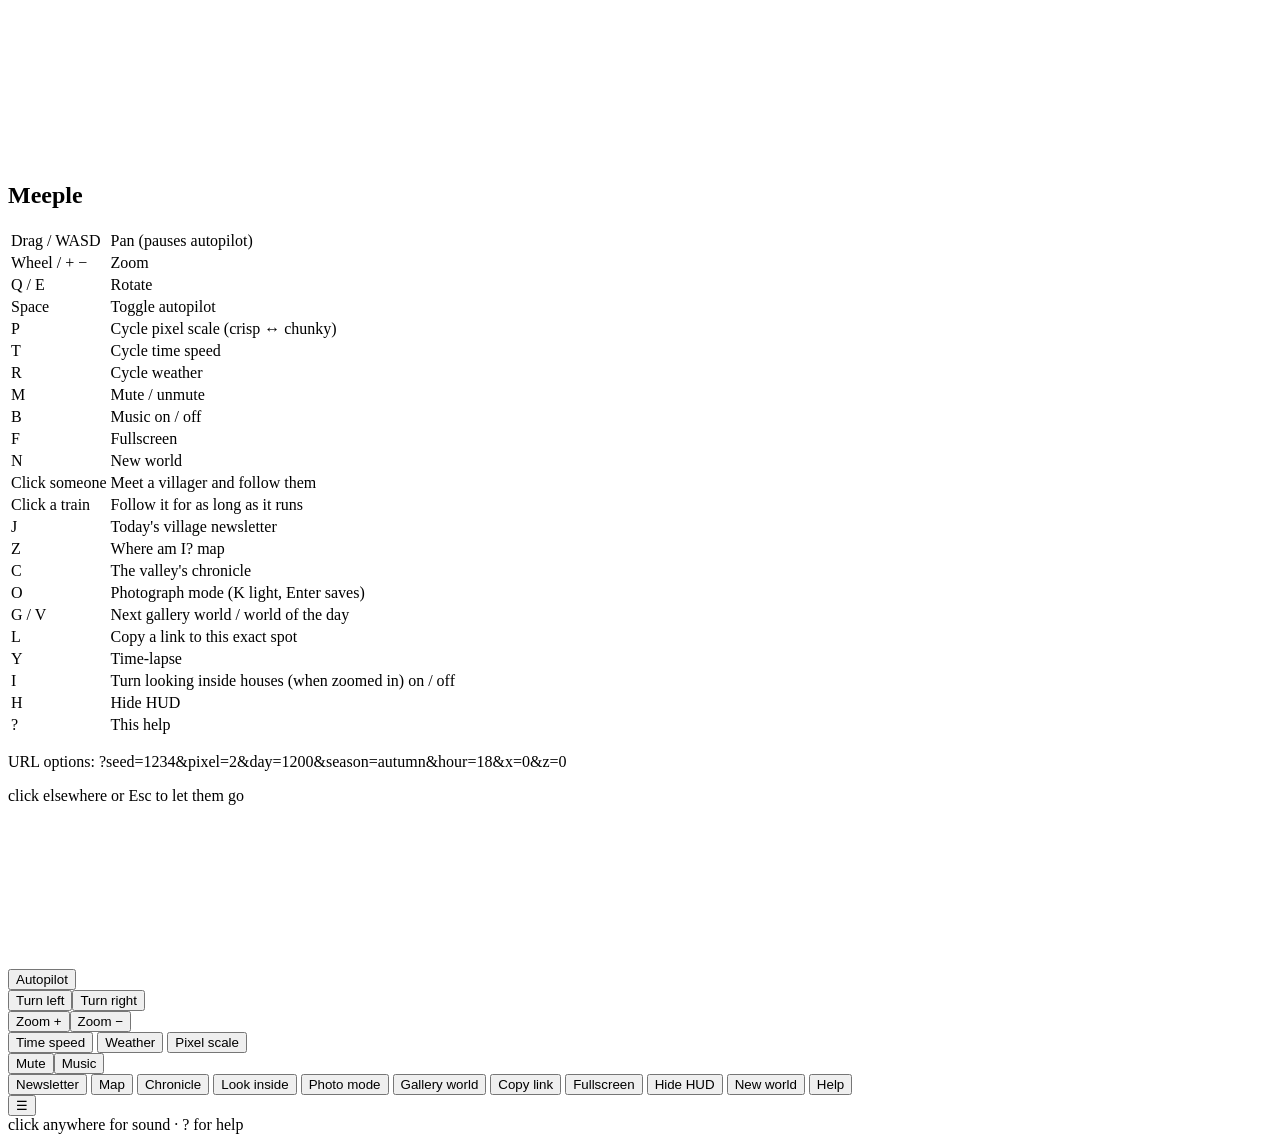
==== index.html @ cbf7d3d6 "Add application code" ====
<!doctype html>
<html lang="en">
<head>
  <meta charset="utf-8" />
  <meta name="viewport" content="width=device-width, initial-scale=1" />
  <title>Meeple</title>
  <meta name="theme-color" content="#4aa8ee" />
  <meta property="og:type" content="website" />
  <meta property="og:site_name" content="Meeple" />
  <meta property="og:title" content="Meeple" />
  <meta property="og:url" content="https://meeple.jb3.dev/" />
  <meta property="og:image" content="https://meeple.jb3.dev/og.png" />
  <meta property="og:image:type" content="image/png" />
  <meta property="og:image:width" content="1200" />
  <meta property="og:image:height" content="630" />
  <meta name="twitter:card" content="summary_large_image" />
  <meta name="twitter:title" content="Meeple" />
  <meta name="twitter:image" content="https://meeple.jb3.dev/og.png" />
  <link rel="icon" type="image/svg+xml" href="icon.svg" />
  <link data-trunk rel="copy-file" href="web/icon.svg" />
  <link rel="apple-touch-icon" href="apple-touch-icon.png" />
  <link data-trunk rel="copy-file" href="web/apple-touch-icon.png" />
  <link data-trunk rel="copy-file" href="web/og.png" />
  <link data-trunk rel="copy-file" href="web/favicon.js" />
  <script src="favicon.js" defer></script>
  <link data-trunk rel="rust" data-wasm-opt="z" data-wasm-opt-params="--enable-simd --enable-bulk-memory --enable-nontrapping-float-to-int --enable-sign-ext --enable-mutable-globals" />
  <link data-trunk rel="css" href="web/style.css" />
  <link data-trunk rel="copy-dir" href="web/audio" />
  <link data-trunk rel="copy-file" href="web/sounds.html" />
  <link data-trunk rel="copy-file" href="web/menu.js" />
  <script src="audio/core.js"></script>
  <script src="audio/voices.js"></script>
  <script src="audio/ambience.js"></script>
  <script src="audio/music.js"></script>
  <script src="audio/melody.js"></script>
  <script src="audio/folk.js"></script>
  <script src="audio/events.js"></script>
  <script src="audio/update.js"></script>
  <script src="menu.js" defer></script>
  <link data-trunk rel="copy-file" href="web/update.js" />
  <script src="update.js" defer></script>
  <link data-trunk rel="copy-file" href="web/wakelock.js" />
  <script src="wakelock.js" defer></script>
</head>
<body>
  <canvas id="meeple"></canvas>

  <div id="hud" class="visible">
    <div id="hud-town"></div>
    <div id="hud-time"></div>
    <div id="hud-weather"></div>
    <div id="hud-follow"></div>
  </div>

  <div id="help" class="hidden">
    <h2>Meeple</h2>
    <table>
      <tr><td>Drag / WASD</td><td>Pan (pauses autopilot)</td></tr>
      <tr><td>Wheel / + −</td><td>Zoom</td></tr>
      <tr><td>Q / E</td><td>Rotate</td></tr>
      <tr><td>Space</td><td>Toggle autopilot</td></tr>
      <tr><td>P</td><td>Cycle pixel scale (crisp ↔ chunky)</td></tr>
      <tr><td>T</td><td>Cycle time speed</td></tr>
      <tr><td>R</td><td>Cycle weather</td></tr>
      <tr><td>M</td><td>Mute / unmute</td></tr>
      <tr><td>B</td><td>Music on / off</td></tr>
      <tr><td>F</td><td>Fullscreen</td></tr>
      <tr><td>N</td><td>New world</td></tr>
      <tr><td>Click someone</td><td>Meet a villager and follow them</td></tr>
      <tr><td>Click a train</td><td>Follow it for as long as it runs</td></tr>
      <tr><td>J</td><td>Today's village newsletter</td></tr>
      <tr><td>Z</td><td>Where am I? map</td></tr>
      <tr><td>C</td><td>The valley's chronicle</td></tr>
      <tr><td>O</td><td>Photograph mode (K light, Enter saves)</td></tr>
      <tr><td>G / V</td><td>Next gallery world / world of the day</td></tr>
      <tr><td>L</td><td>Copy a link to this exact spot</td></tr>
      <tr><td>Y</td><td>Time-lapse</td></tr>
      <tr><td>I</td><td>Turn looking inside houses (when zoomed in) on / off</td></tr>
      <tr><td>H</td><td>Hide HUD</td></tr>
      <tr><td>?</td><td>This help</td></tr>
    </table>
    <p class="dim">URL options: ?seed=1234&amp;pixel=2&amp;day=1200&amp;season=autumn&amp;hour=18&amp;x=0&amp;z=0</p>
  </div>

  <div id="card" class="hidden"><div id="card-name"></div><div id="card-body"></div><div class="dim">click elsewhere or Esc to let them go</div></div>
  <div id="news" class="hidden"></div>
  <div id="chronicle" class="hidden"></div>
  <div id="map" class="hidden"><canvas id="map-canvas" width="160" height="160"></canvas><div id="map-label"></div></div>
  <div id="postcard"><div id="postcard-title"></div><div id="postcard-sub"></div></div>
  <div id="toast"></div>
  <!-- touch screens have no keyboard: the menu presses the keys instead -->
  <div id="menu">
    <div id="menu-panel" class="hidden">
      <button data-key=" " data-label="Autopilot" data-from="auto">Autopilot</button>
      <div class="row"><button data-key="q">Turn left</button><button data-key="e">Turn right</button></div>
      <div class="row"><button data-key="+">Zoom +</button><button data-key="-">Zoom −</button></div>
      <button data-key="t" data-label="Time speed" data-from="speed">Time speed</button>
      <button data-key="r" data-label="Weather" data-from="weather">Weather</button>
      <button data-key="p" data-label="Pixel scale" data-from="pixel">Pixel scale</button>
      <div class="row"><button data-key="m" data-label="Sound" data-from="sound">Mute</button><button data-key="b" data-label="Music" data-from="music">Music</button></div>
      <button data-key="j" data-label="Newsletter" data-from="news">Newsletter</button>
      <button data-key="z" data-label="Map" data-from="map">Map</button>
      <button data-key="c" data-label="Chronicle" data-from="chronicle">Chronicle</button>
      <button data-key="i" data-label="Look inside" data-from="peek">Look inside</button>
      <button data-key="o" data-label="Photo mode" data-from="photo">Photo mode</button>
      <button data-key="g">Gallery world</button>
      <button data-key="l">Copy link</button>
      <button data-key="f" id="menu-fullscreen" data-label="Fullscreen" data-from="fullscreen">Fullscreen</button>
      <button data-key="h" data-label="HUD" data-from="hud">Hide HUD</button>
      <button data-key="n">New world</button>
      <button data-key="?">Help</button>
    </div>
    <button id="menu-toggle" aria-label="Menu" aria-expanded="false">☰</button>
  </div>
  <div id="quality" class="hidden"></div>
  <div id="listen">click anywhere for sound · ? for help</div>
</body>
</html>
---- web/style.css ----
html, body {
  margin: 0;
  height: 100%;
  overflow: hidden;
  background: #1b1d2a;
  font-family: "Silkscreen", "Press Start 2P", ui-monospace, Menlo, monospace;
  color: #fdf6e3;
  -webkit-font-smoothing: none;
}

canvas#meeple {
  position: fixed;
  inset: 0;
  width: 100vw;
  height: 100vh;
  display: block;
  image-rendering: pixelated;
  cursor: grab;
  touch-action: none;
}
canvas#meeple:active { cursor: grabbing; }

#hud {
  position: fixed;
  left: 20px;
  bottom: 20px;
  padding: 12px 16px;
  background: rgba(30, 22, 18, 0.55);
  border: 2px solid rgba(255, 230, 190, 0.35);
  border-radius: 4px;
  font-size: 13px;
  line-height: 1.6;
  letter-spacing: 0.5px;
  text-shadow: 1px 1px 0 rgba(0, 0, 0, 0.6);
  transition: opacity 1.5s ease;
  pointer-events: none;
  opacity: 0;
}
#hud.visible { opacity: 1; }
/* slips out of the way while a postcard moment holds */
#hud.away { opacity: 0; }
#hud-town { font-size: 17px; color: #ffd98a; }
#hud-follow { color: #b8e0a8; }
#hud-follow:empty, #hud-town:empty { display: none; }

#help {
  position: fixed;
  top: 50%;
  left: 50%;
  transform: translate(-50%, -50%);
  padding: 20px 28px;
  background: rgba(30, 22, 18, 0.88);
  border: 2px solid rgba(255, 230, 190, 0.5);
  border-radius: 4px;
  font-size: 13px;
  max-width: calc(100vw - 32px);
  box-sizing: border-box;
}
#help.hidden { display: none; }
#help h2 { margin: 0 0 12px; color: #ffd98a; font-size: 18px; }
#help td { padding: 3px 14px 3px 0; vertical-align: top; }
#help td:first-child { color: #ffd98a; white-space: nowrap; }
#help .dim { opacity: 0.6; font-size: 11px; margin-bottom: 0; }

#listen {
  position: fixed;
  top: 18px;
  right: 20px;
  font-size: 12px;
  opacity: 0.7;
  transition: opacity 2s ease;
  pointer-events: none;
  text-shadow: 1px 1px 0 rgba(0, 0, 0, 0.6);
}
#listen.gone { opacity: 0; }

/* the card for a villager you've clicked on */
#card, #news, #chronicle {
  position: fixed;
  top: 18px;
  left: 20px;
  width: 300px;
  max-width: calc(100vw - 72px);
  padding: 14px 18px;
  background: rgba(30, 22, 18, 0.82);
  border: 2px solid rgba(255, 230, 190, 0.45);
  border-radius: 4px;
  font-size: 12px;
  line-height: 1.7;
  text-shadow: 1px 1px 0 rgba(0, 0, 0, 0.6);
  pointer-events: none;
}
#card.hidden, #news.hidden, #chronicle.hidden, #map.hidden { display: none; }
#card-name { font-size: 17px; color: #ffd98a; margin-bottom: 4px; }
#card .dim { opacity: 0.55; font-size: 10px; margin-top: 6px; }

/* "Today in ...": a little printed newsletter */
#news, #chronicle {
  top: 50%;
  left: 50%;
  transform: translate(-50%, -50%);
  width: 380px;
  background: #f3ead2;
  color: #3a2c20;
  border: 2px solid #b9a27a;
  text-shadow: none;
  box-shadow: 4px 6px 0 rgba(0, 0, 0, 0.35);
}
#news h2, #chronicle h2 { margin: 0; font-size: 19px; letter-spacing: 1px; text-align: center; }
#news .date, #chronicle .date { text-align: center; font-size: 10px; border-top: 2px solid #3a2c20; border-bottom: 1px solid #3a2c20; margin: 6px 0 10px; padding: 2px 0; }
#news ul, #chronicle ul { margin: 0; padding-left: 16px; }
#news li, #chronicle li { margin-bottom: 4px; }
#news .dim, #chronicle .dim { opacity: 0.6; font-size: 10px; text-align: center; margin-top: 10px; }

/* where am I? */
#map {
  position: fixed;
  top: 18px;
  right: 20px;
  padding: 6px;
  background: rgba(30, 22, 18, 0.7);
  border: 2px solid rgba(255, 230, 190, 0.45);
  border-radius: 4px;
  pointer-events: none;
}
#map-canvas { display: block; width: 240px; height: 240px; image-rendering: pixelated; }
#map-label { font-size: 10px; text-align: center; margin-top: 4px; opacity: 0.8; }

/* postcard moments: letterbox bars and a caption */
#postcard {
  position: fixed;
  inset: 0;
  pointer-events: none;
  opacity: 0;
  transition: opacity 2.5s ease;
  box-shadow: inset 0 9vh 0 0 rgba(10, 8, 6, 0.85), inset 0 -9vh 0 0 rgba(10, 8, 6, 0.85);
  display: flex;
  flex-direction: column;
  justify-content: flex-end;
  align-items: center;
  padding-bottom: calc(9vh + 18px);
  box-sizing: border-box;
  text-shadow: 2px 2px 0 rgba(0, 0, 0, 0.7);
}
#postcard.on { opacity: 1; }
#postcard-title { font-size: 26px; color: #ffe7b0; letter-spacing: 1px; text-align: center; padding: 0 16px; }
#postcard-sub { font-size: 12px; opacity: 0.8; margin-top: 6px; }

#toast {
  position: fixed;
  bottom: 24px;
  left: 50%;
  transform: translateX(-50%);
  padding: 8px 14px;
  background: rgba(30, 22, 18, 0.85);
  border: 2px solid rgba(255, 230, 190, 0.45);
  border-radius: 4px;
  font-size: 12px;
  opacity: 0;
  transition: opacity 0.6s ease;
  pointer-events: none;
}
#toast.on { opacity: 1; }

/* the quality badge: shown for a few seconds whenever the quality tier changes */
#quality {
  position: fixed;
  right: 20px;
  bottom: 20px;
  padding: 6px 12px;
  background: rgba(30, 22, 18, 0.85);
  border: 2px solid rgba(255, 230, 190, 0.45);
  border-radius: 4px;
  font-size: 12px;
  opacity: 0;
  transition: opacity 0.6s ease;
  pointer-events: none;
  white-space: nowrap;
}
#quality.on { opacity: 1; }
#quality.hidden { display: none; }
/* clear of the touch menu when it's showing */
#menu.visible ~ #quality { bottom: 80px; }

/* the touch menu: hidden until the screen is pressed */
#menu {
  position: fixed;
  right: 16px;
  bottom: 16px;
  display: flex;
  flex-direction: column;
  align-items: flex-end;
  gap: 8px;
  opacity: 0;
  pointer-events: none;
  transition: opacity 0.6s ease;
}
#menu.visible { opacity: 1; pointer-events: auto; }
#menu button {
  font: inherit;
  color: inherit;
  background: rgba(30, 22, 18, 0.82);
  border: 2px solid rgba(255, 230, 190, 0.45);
  border-radius: 4px;
  text-shadow: 1px 1px 0 rgba(0, 0, 0, 0.6);
  -webkit-tap-highlight-color: transparent;
  touch-action: manipulation;
}
#menu button:active { background: rgba(90, 66, 44, 0.9); }
#menu-toggle { width: 48px; height: 48px; font-size: 22px; line-height: 1; padding: 0; }
#menu-panel {
  display: flex;
  flex-direction: column;
  gap: 6px;
  max-height: calc(100vh - 100px);
  overflow-y: auto;
}
#menu-panel.hidden { display: none; }
#menu-panel button { min-height: 40px; padding: 6px 14px; font-size: 12px; text-align: left; }
#menu-panel .row { display: flex; gap: 6px; }
#menu-panel .row button { flex: 1; }

@media (max-width: 520px) {
  #news { width: calc(100vw - 32px); }
  #map-canvas { width: 160px; height: 160px; }
  #postcard-title { font-size: 18px; }
}

/* offered instead of an automatic reload when that would drop fullscreen or sound */
#update-banner {
  position: fixed;
  top: 18px;
  left: 50%;
  transform: translateX(-50%);
  padding: 8px 14px;
  background: rgba(30, 22, 18, 0.9);
  color: #ffd98a;
  border: 2px solid rgba(255, 230, 190, 0.45);
  border-radius: 4px;
  font: inherit;
  font-size: 12px;
  cursor: pointer;
}
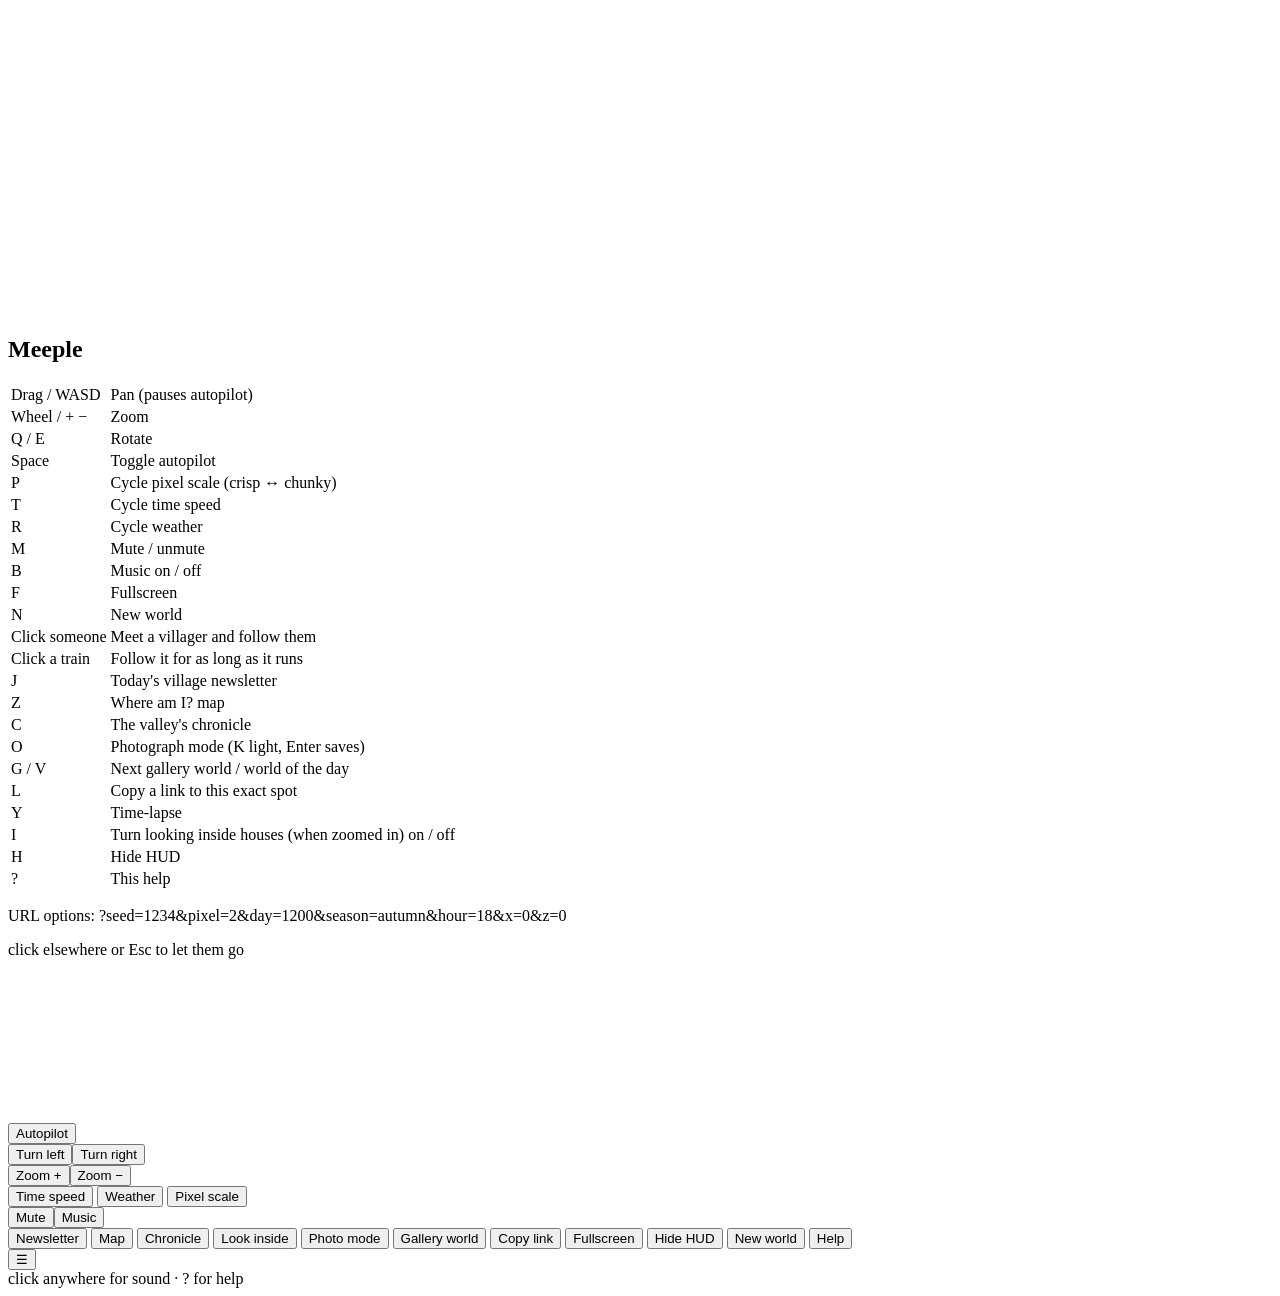
==== commit a37a8d09: "Add splash screen" ====
--- a/index.html
+++ b/index.html
@@ -41,8 +41,11 @@
   <script src="update.js" defer></script>
   <link data-trunk rel="copy-file" href="web/wakelock.js" />
   <script src="wakelock.js" defer></script>
+  <link data-trunk rel="copy-file" href="web/splash.js" />
+  <script src="splash.js" defer></script>
 </head>
 <body>
+  <div id="splash"><canvas id="splash-canvas"></canvas></div>
   <canvas id="meeple"></canvas>
 
   <div id="hud" class="visible">
--- a/web/style.css
+++ b/web/style.css
@@ -241,3 +241,21 @@
   font-size: 12px;
   cursor: pointer;
 }
+
+/* splash: pixel-art title card shown while the world builds */
+#splash {
+  position: fixed;
+  inset: 0;
+  z-index: 100;
+  display: flex;
+  align-items: center;
+  justify-content: center;
+  background: #1b1d2a;
+  transition: opacity 0.9s ease-out;
+}
+#splash.out { opacity: 0; pointer-events: none; }
+#splash-canvas {
+  width: min(80vw, 80vh, 680px);
+  aspect-ratio: 1;
+  image-rendering: pixelated;
+}
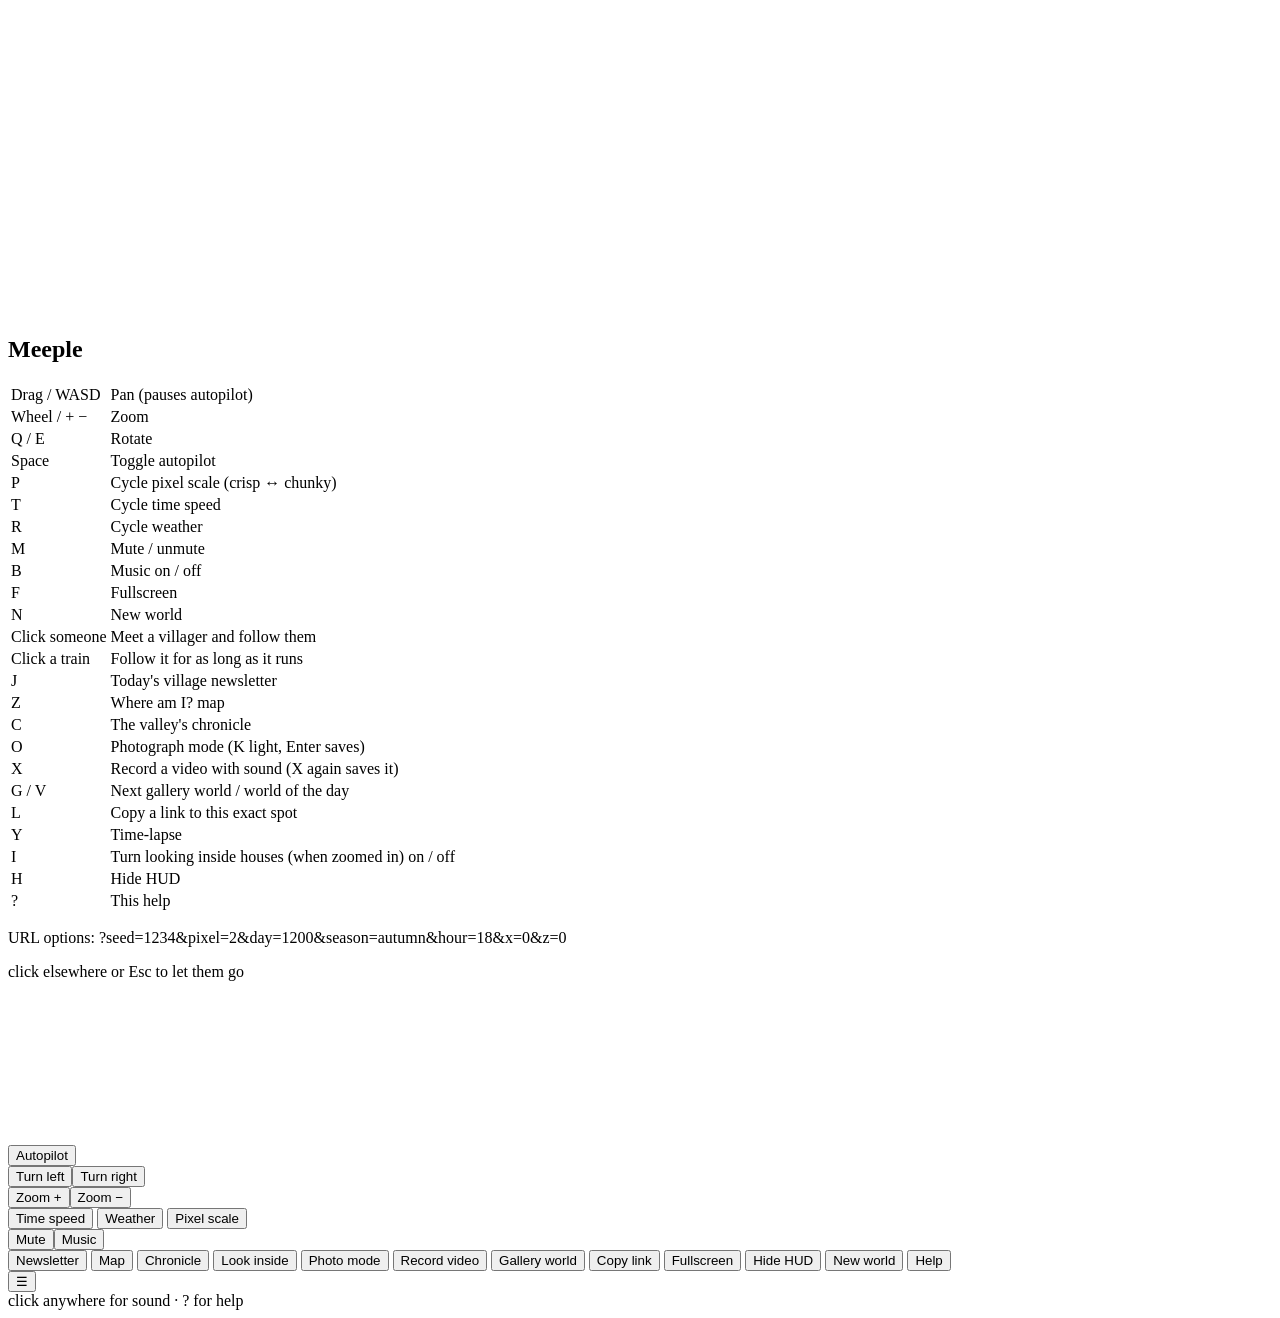
==== commit 34f1e5e0: "Add video recording with sound on X" ====
--- a/index.html
+++ b/index.html
@@ -75,6 +75,7 @@
       <tr><td>Z</td><td>Where am I? map</td></tr>
       <tr><td>C</td><td>The valley's chronicle</td></tr>
       <tr><td>O</td><td>Photograph mode (K light, Enter saves)</td></tr>
+      <tr><td>X</td><td>Record a video with sound (X again saves it)</td></tr>
       <tr><td>G / V</td><td>Next gallery world / world of the day</td></tr>
       <tr><td>L</td><td>Copy a link to this exact spot</td></tr>
       <tr><td>Y</td><td>Time-lapse</td></tr>
@@ -106,6 +107,7 @@
       <button data-key="c" data-label="Chronicle" data-from="chronicle">Chronicle</button>
       <button data-key="i" data-label="Look inside" data-from="peek">Look inside</button>
       <button data-key="o" data-label="Photo mode" data-from="photo">Photo mode</button>
+      <button data-key="x" data-label="Record video" data-from="record">Record video</button>
       <button data-key="g">Gallery world</button>
       <button data-key="l">Copy link</button>
       <button data-key="f" id="menu-fullscreen" data-label="Fullscreen" data-from="fullscreen">Fullscreen</button>
